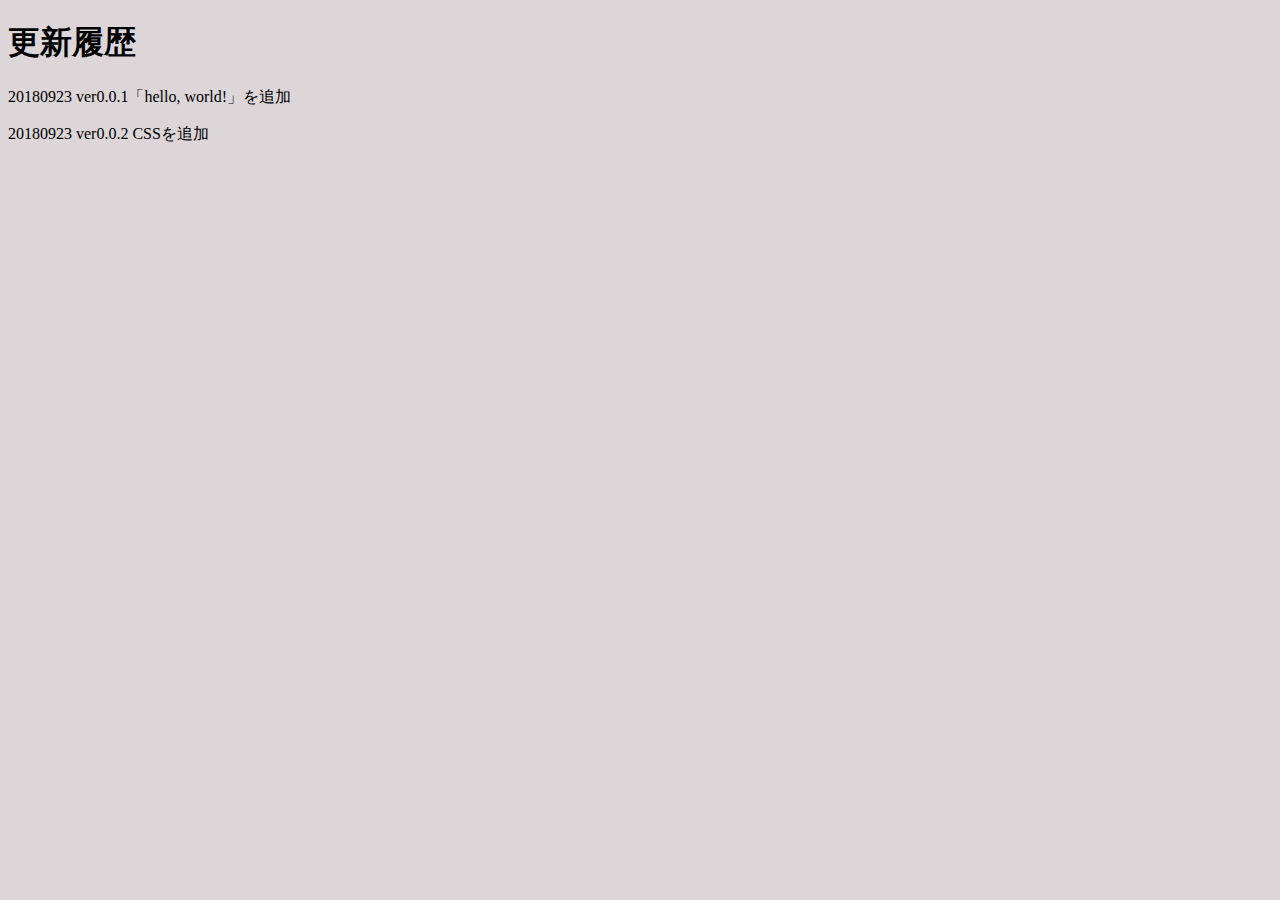
==== changeLog.html @ ffd69bb7 "changeLogを追加" ====
<!DOCTYPE html>
<html lang="en">
<link rel="stylesheet" href="index.css">
<head>
    <meta charset="UTF-8">
    <title>changeLog</title>
</head>
<body>
    <h1>更新履歴</h1>
    <p>20180923 ver0.0.1「hello, world!」を追加</p>
    <p>20180923 ver0.0.2 CSSを追加</p>
</body>
</html>
---- index.css ----
body {
    background: #dcd6d9;
}

div{
    text-align: center
}
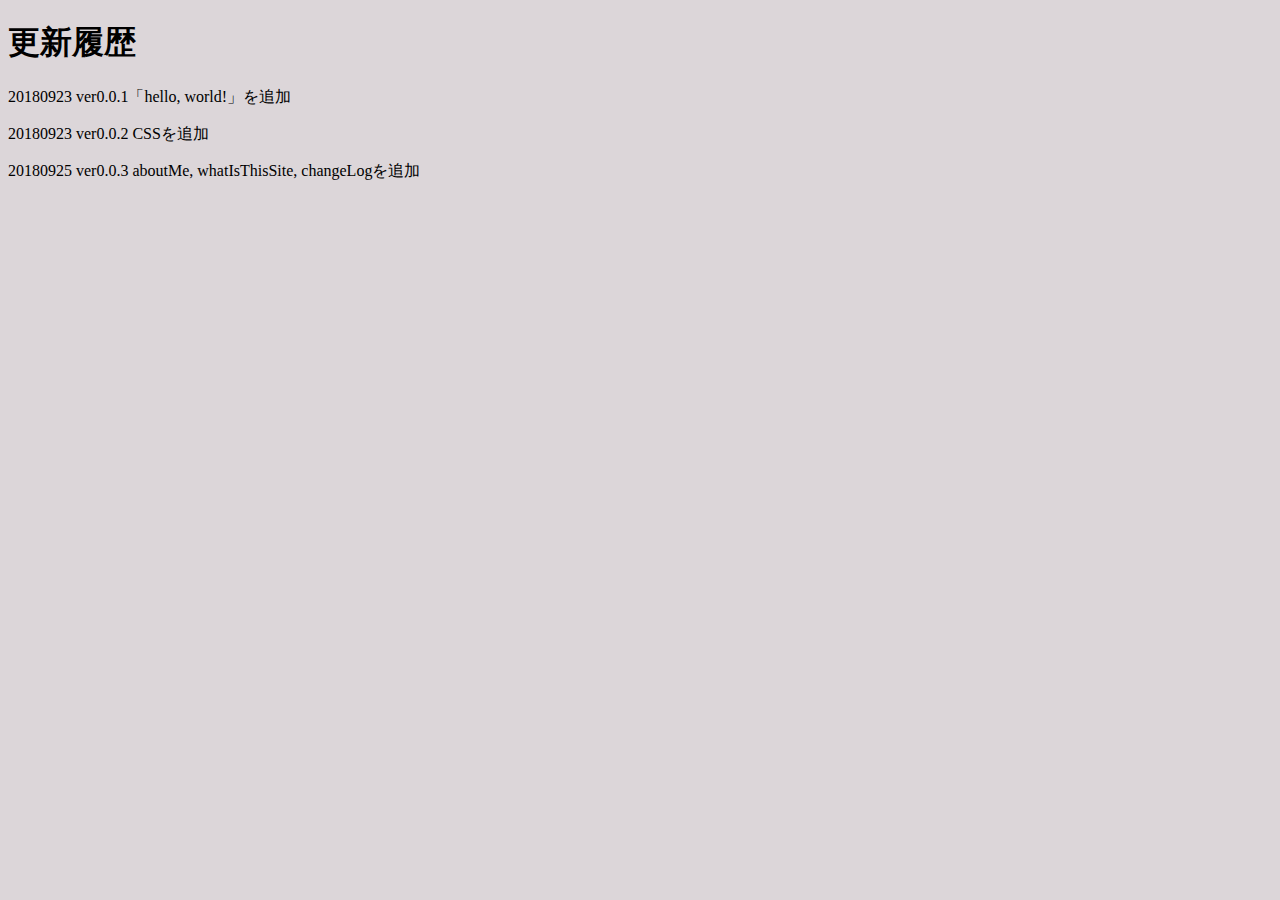
==== commit 12928b79: "changeLogのバージョンを修正" ====
--- a/changeLog.html
+++ b/changeLog.html
@@ -9,5 +9,6 @@
     <h1>更新履歴</h1>
     <p>20180923 ver0.0.1「hello, world!」を追加</p>
     <p>20180923 ver0.0.2 CSSを追加</p>
+    <p>20180925 ver0.0.3 aboutMe, whatIsThisSite, changeLogを追加</p>
 </body>
 </html>